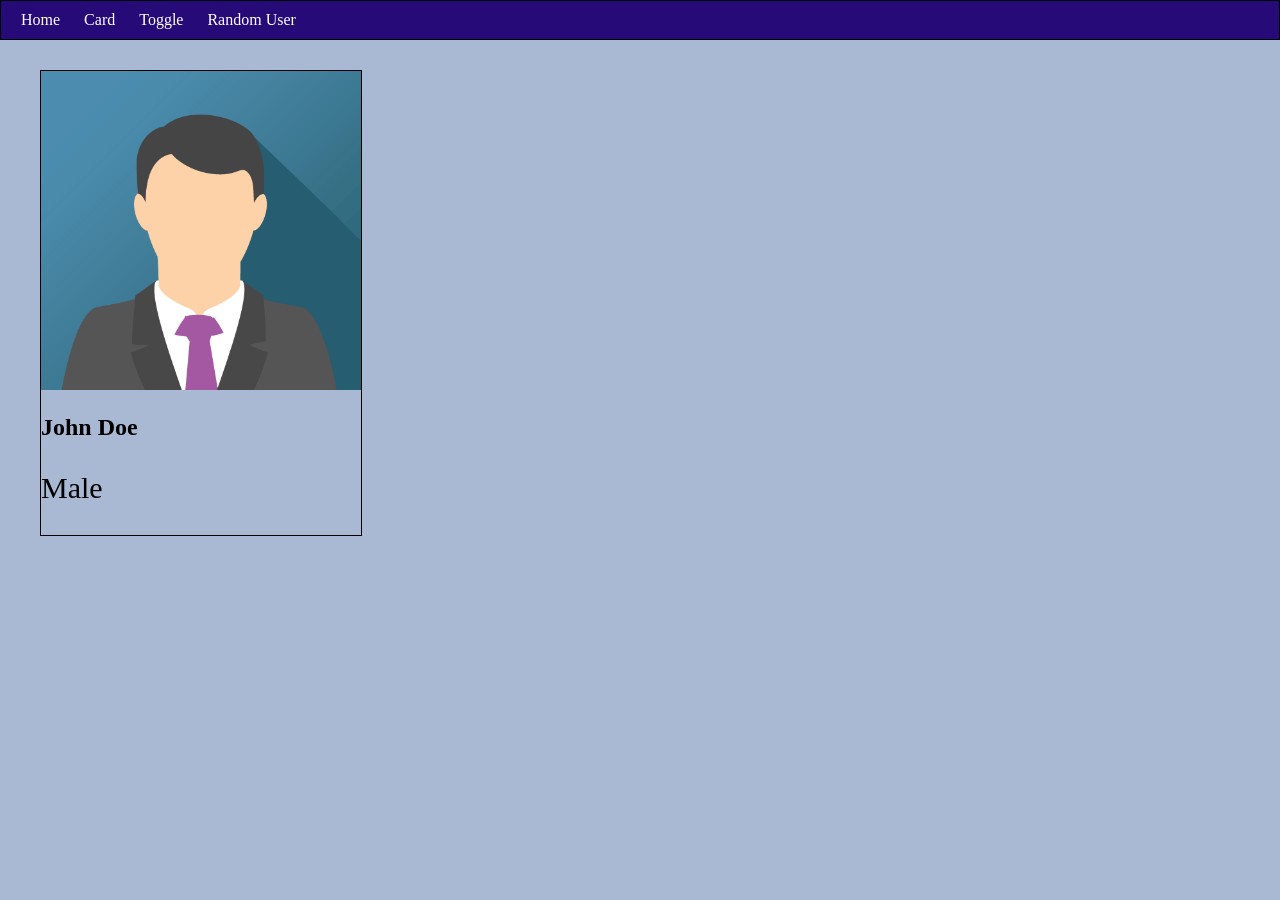
==== WebProject/src/main/resources/static/card.html @ f709eca0 "Added Toggle and RandomUser" ====
<!DOCTYPE html>
<html lang="en">
<head>
    <meta charset="UTF-8">
    <meta name="viewport" content="width=device-width, initial-scale=1.0">
    <title>User Card</title>
    <link rel="stylesheet" href="css/site.css">
    <link rel="stylesheet" href="css/card.css">
</head>
<body>

    <div class="navbar">
        <a href="index.html">Home</a>
        <a href="card.html">Card</a>
        <a href="toggle.html">Toggle</a>
        <a href="randomuser.html">Random User</a>
    </div>

    <div class="card">
        <img src="img/john.png" alt="User Image">

        <div class="container">
            <h2>John Doe</h2>
            <p>Male</p>
        </div>
    </div>

</body>
</html>
---- WebProject/src/main/resources/static/css/site.css ----
h1{
    color: rgb(0, 0, 0);
}
p{
    font-size: 30px;
    color: rgb(0, 0, 0);
}
/* .card{
    width: 300px;
    border: 1px solid #ccc;
    padding: 15px;
    text-align: center;

    position: relative;
    left: 0;
} */
body{
    margin: 0px;
    padding: 0px;
    background-color: rgba(51, 88, 150, 0.417);
}
.navbar{
    border: 1px solid #000000;
    background-color: #260a77;
    padding: 10px;
}
.navbar a{
    color: #FFFFFF;
    text-decoration: none;
    padding: 10px;
}
.navbar a:hover{
    background-color: rgb(111, 91, 152);
}
---- WebProject/src/main/resources/static/css/card.css ----
.card{
    width: 25%;
    border: 1px solid #000000;
    margin-left: 40px;
    margin-top : 30px
} 
.card img{
    width: 100%;
}
.card-content{
    padding: 40px;
}
button {
    background-color: #04AA6D;
    color: white;
    border: none;
    padding: 10px 15px;
    cursor: pointer;
    border-radius: 5px;
}

button:hover {
    background-color: #038c5a;
}
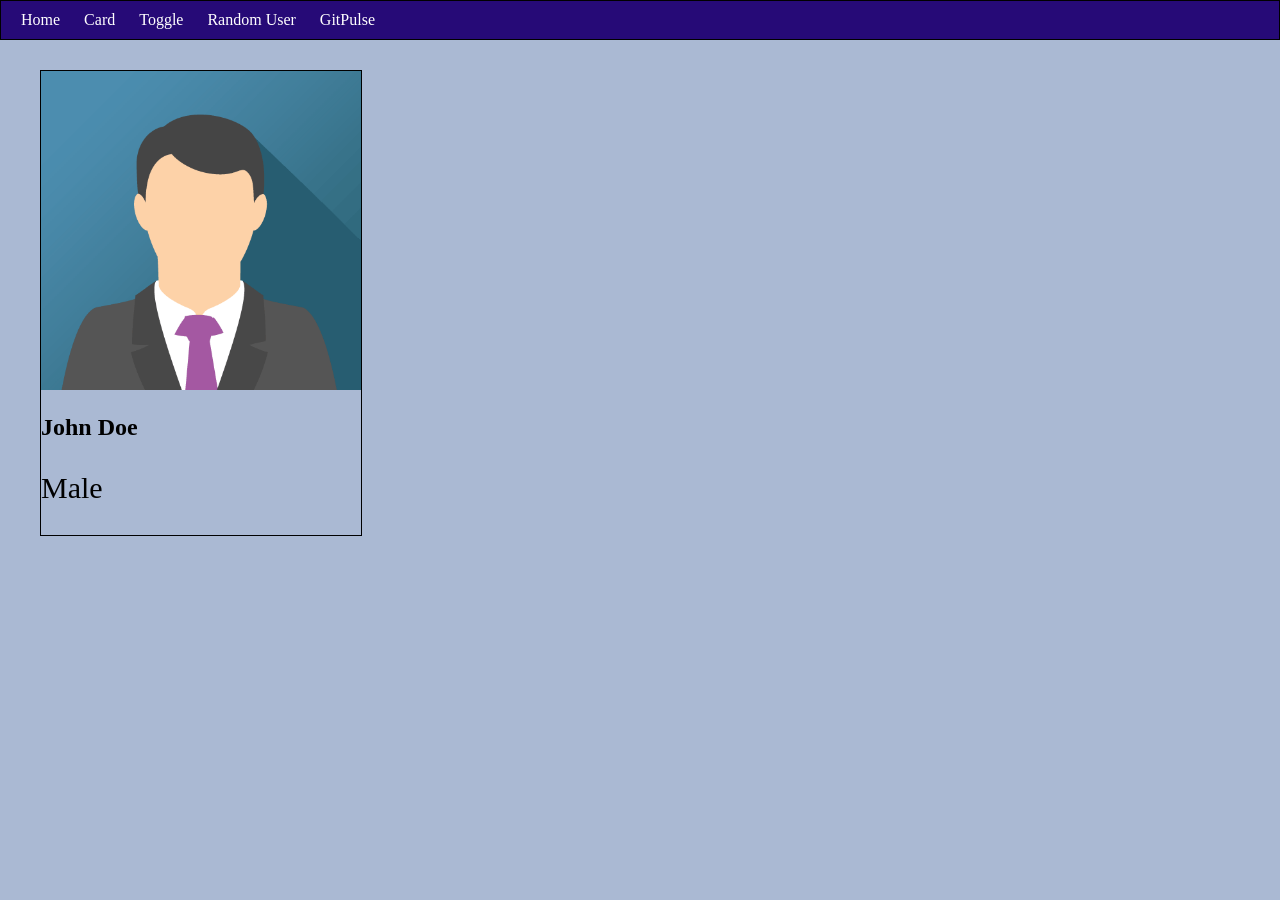
==== commit 1fb063fb: "Added GitPulse" ====
--- a/WebProject/src/main/resources/static/card.html
+++ b/WebProject/src/main/resources/static/card.html
@@ -14,6 +14,7 @@
         <a href="card.html">Card</a>
         <a href="toggle.html">Toggle</a>
         <a href="randomuser.html">Random User</a>
+        <a href="gitpulse.html">GitPulse</a>
     </div>
 
     <div class="card">
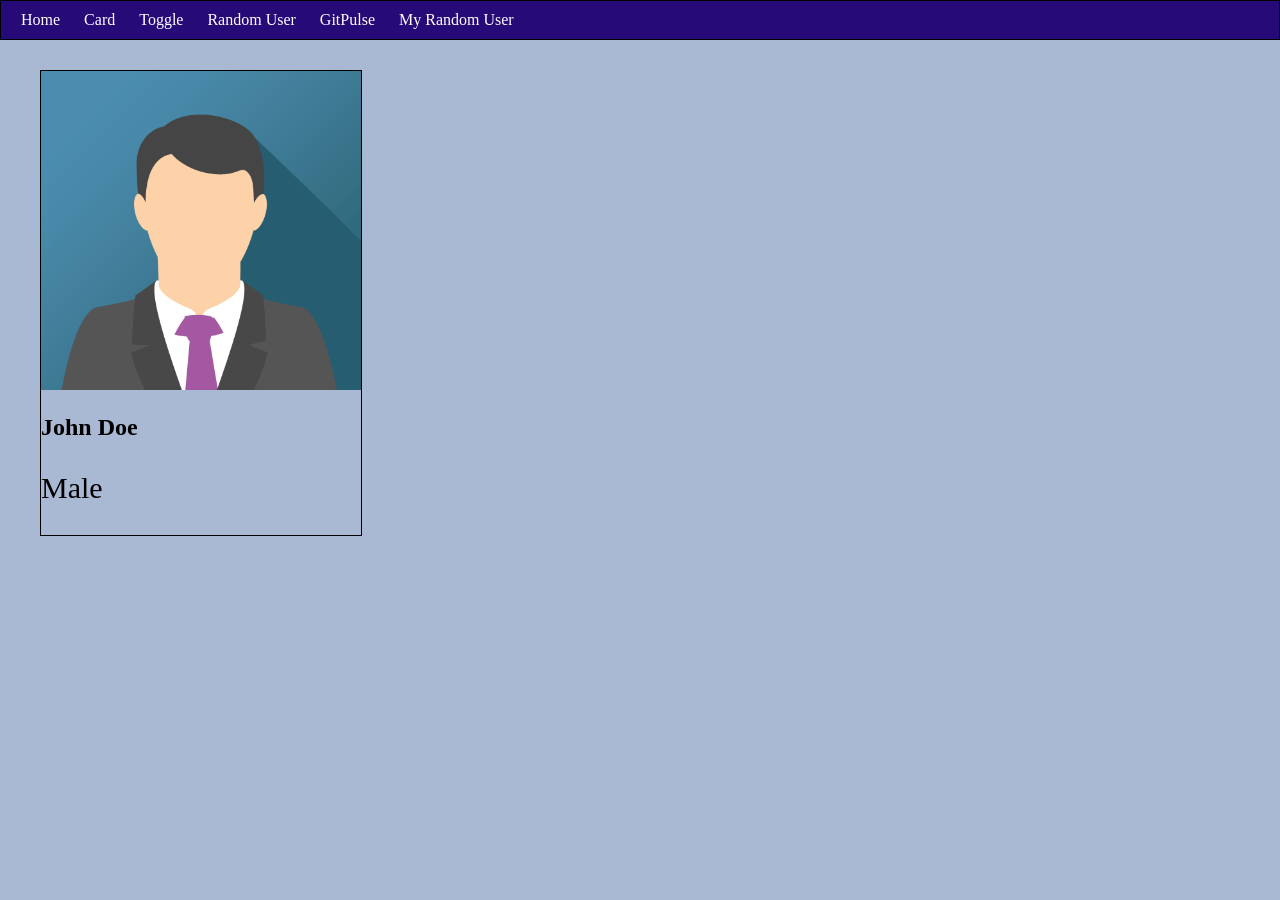
==== commit d68651cf: "Changes made" ====
--- a/WebProject/src/main/resources/static/card.html
+++ b/WebProject/src/main/resources/static/card.html
@@ -15,6 +15,7 @@
         <a href="toggle.html">Toggle</a>
         <a href="randomuser.html">Random User</a>
         <a href="gitpulse.html">GitPulse</a>
+        <a href="myrandomuser.html">My Random User</a>
     </div>
 
     <div class="card">
